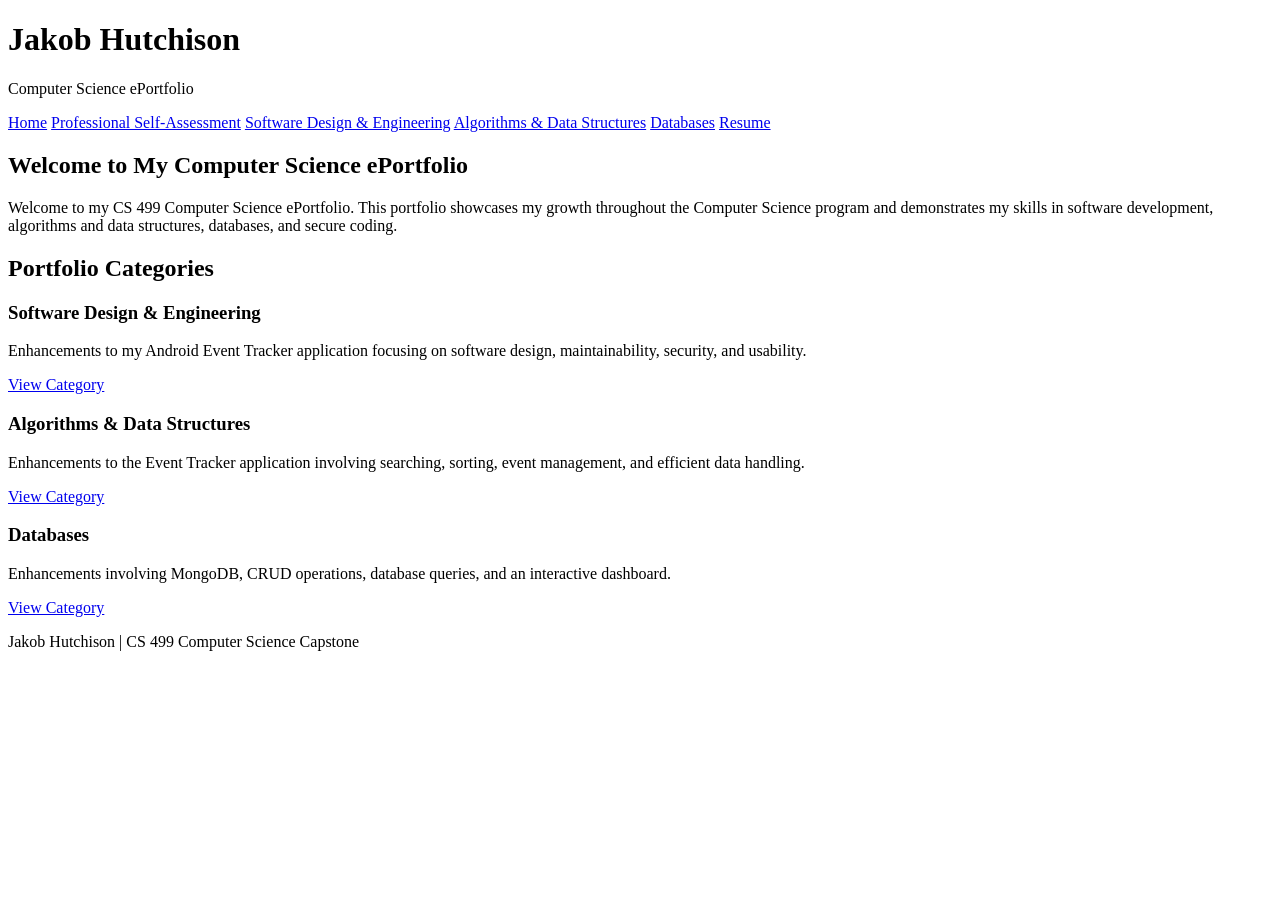
==== index.html @ 585cb9b9 "Create index.html" ====
<!DOCTYPE html>
<html lang="en">
<head>
    <meta charset="UTF-8">
    <meta name="viewport" content="width=device-width, initial-scale=1.0">
    <title>Jakob Hutchison | CS 499 Portfolio</title>
    <link rel="stylesheet" href="assets/style.css">
</head>

<body>

<header>
    <h1>Jakob Hutchison</h1>
    <p>Computer Science ePortfolio</p>

    <nav>
        <a href="index.html">Home</a>
        <a href="self-assessment.html">Professional Self-Assessment</a>
        <a href="software-design.html">Software Design & Engineering</a>
        <a href="algorithms.html">Algorithms & Data Structures</a>
        <a href="databases.html">Databases</a>
        <a href="resume.html">Resume</a>
    </nav>
</header>

<main>

    <h2>Welcome to My Computer Science ePortfolio</h2>

    <p>
        Welcome to my CS 499 Computer Science ePortfolio. This portfolio
        showcases my growth throughout the Computer Science program and
        demonstrates my skills in software development, algorithms and
        data structures, databases, and secure coding.
    </p>

    <h2>Portfolio Categories</h2>

    <div class="cards">

        <div class="card">
            <h3>Software Design & Engineering</h3>
            <p>
                Enhancements to my Android Event Tracker application
                focusing on software design, maintainability, security,
                and usability.
            </p>

            <a href="software-design.html">View Category</a>
        </div>

        <div class="card">
            <h3>Algorithms & Data Structures</h3>
            <p>
                Enhancements to the Event Tracker application involving
                searching, sorting, event management, and efficient data
                handling.
            </p>

            <a href="algorithms.html">View Category</a>
        </div>

        <div class="card">
            <h3>Databases</h3>
            <p>
                Enhancements involving MongoDB, CRUD operations, database
                queries, and an interactive dashboard.
            </p>

            <a href="databases.html">View Category</a>
        </div>

    </div>

</main>

<footer>
    <p>Jakob Hutchison | CS 499 Computer Science Capstone</p>
</footer>

</body>
</html>
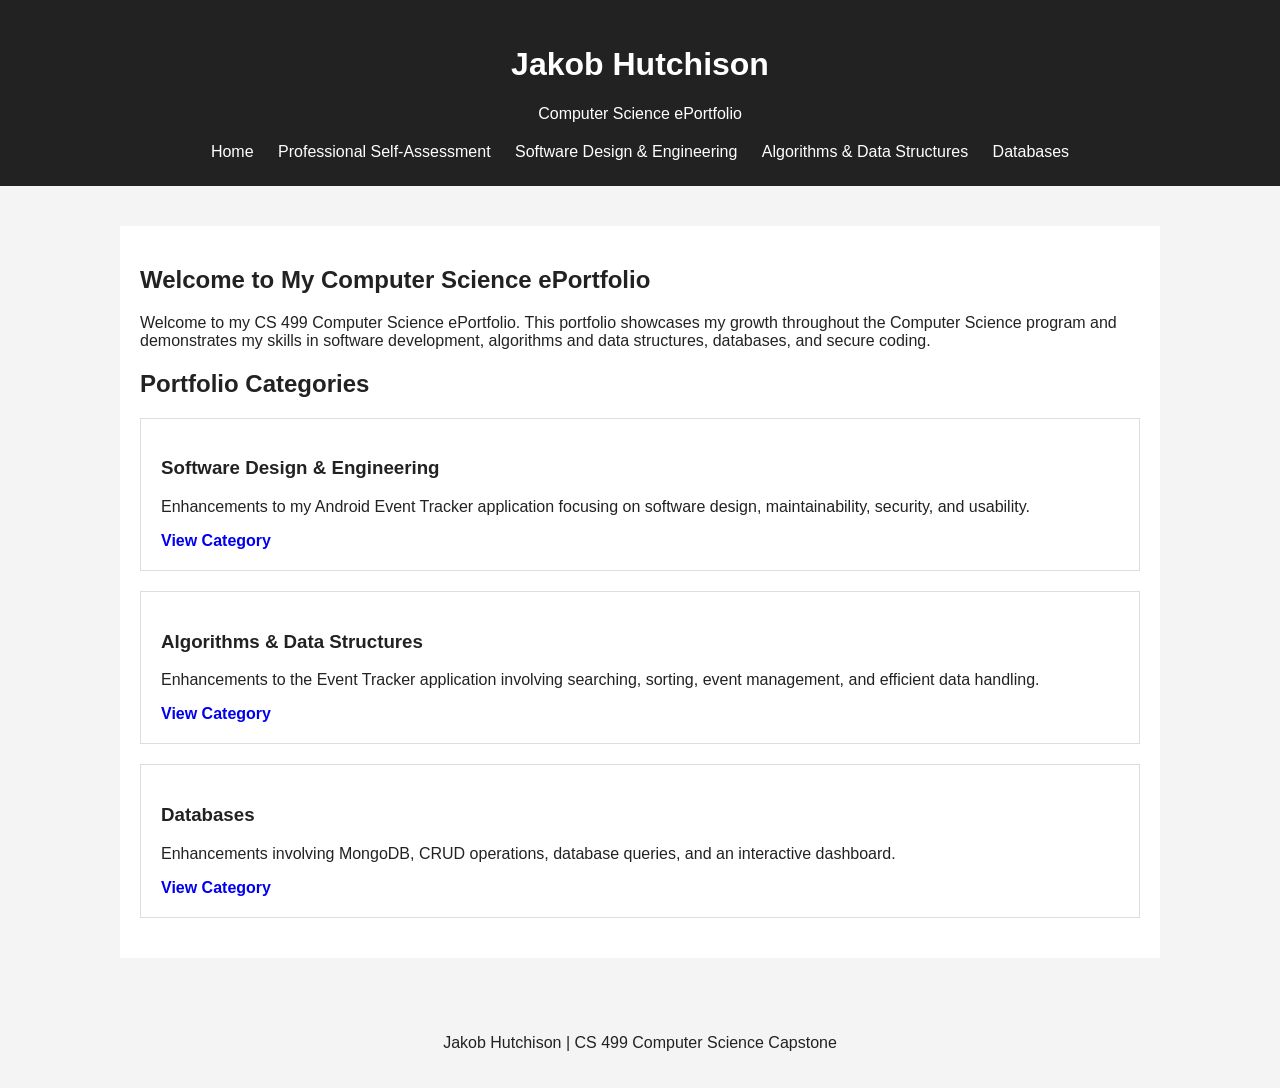
==== commit 089b9b27: "Update index.html" ====
--- a/index.html
+++ b/index.html
@@ -19,7 +19,6 @@
         <a href="software-design.html">Software Design & Engineering</a>
         <a href="algorithms.html">Algorithms & Data Structures</a>
         <a href="databases.html">Databases</a>
-        <a href="resume.html">Resume</a>
     </nav>
 </header>
 
--- a/assets/style.css
+++ b/assets/style.css
@@ -0,0 +1,50 @@
+body {
+    font-family: Arial, sans-serif;
+    margin: 0;
+    background-color: #f4f4f4;
+    color: #222;
+}
+
+header {
+    background-color: #222;
+    color: white;
+    padding: 25px;
+    text-align: center;
+}
+
+nav {
+    margin-top: 20px;
+}
+
+nav a {
+    color: white;
+    text-decoration: none;
+    margin: 0 10px;
+}
+
+nav a:hover {
+    text-decoration: underline;
+}
+
+main {
+    max-width: 1000px;
+    margin: 40px auto;
+    padding: 20px;
+    background-color: white;
+}
+
+.card {
+    padding: 20px;
+    margin: 20px 0;
+    border: 1px solid #ddd;
+}
+
+.card a {
+    text-decoration: none;
+    font-weight: bold;
+}
+
+footer {
+    text-align: center;
+    padding: 20px;
+}
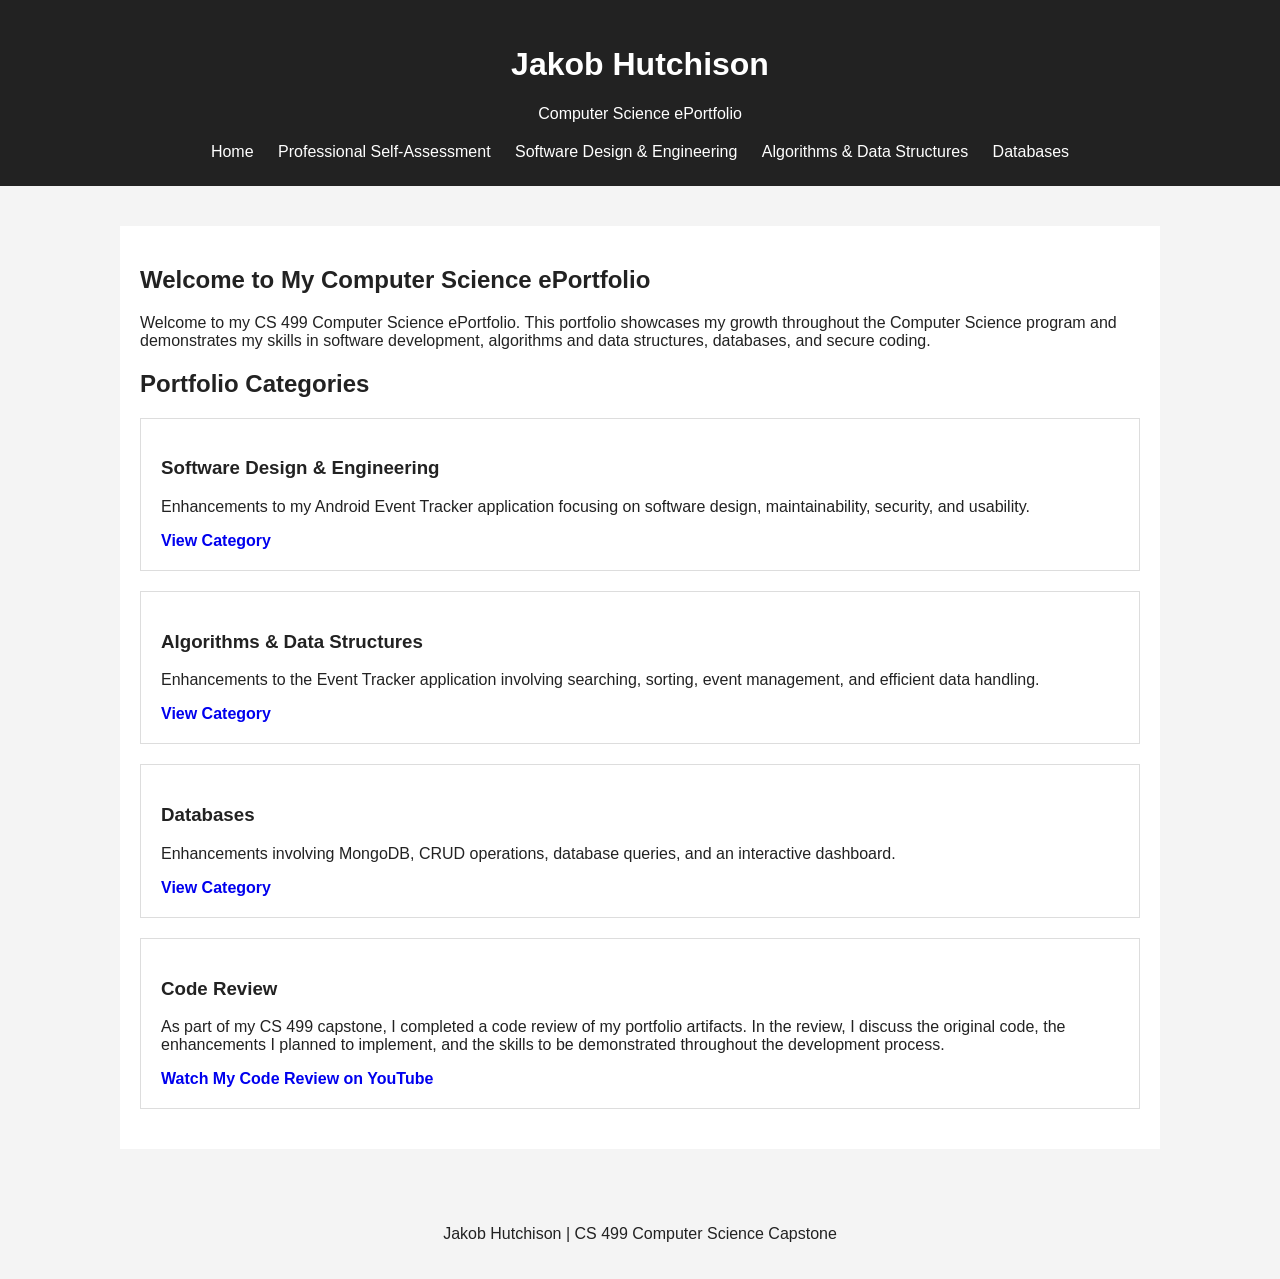
==== commit 88e99898: "Update index.html" ====
--- a/index.html
+++ b/index.html
@@ -68,6 +68,22 @@
 
             <a href="databases.html">View Category</a>
         </div>
+        <div class="card">
+            <h3>Code Review</h3>
+            <p>
+                As part of my CS 499 capstone, I completed a code review of my
+        portfolio artifacts. In the review, I discuss the original code,
+        the enhancements I planned to implement, and the skills to be demonstrated
+        throughout the development process.
+            </p>
+
+            <a 
+        href="https://www.youtube.com/watch?v=CTF_aJuOHx4" 
+        class="button"
+        target="_blank">
+        Watch My Code Review on YouTube
+    </a>
+        </div>
 
     </div>
 
